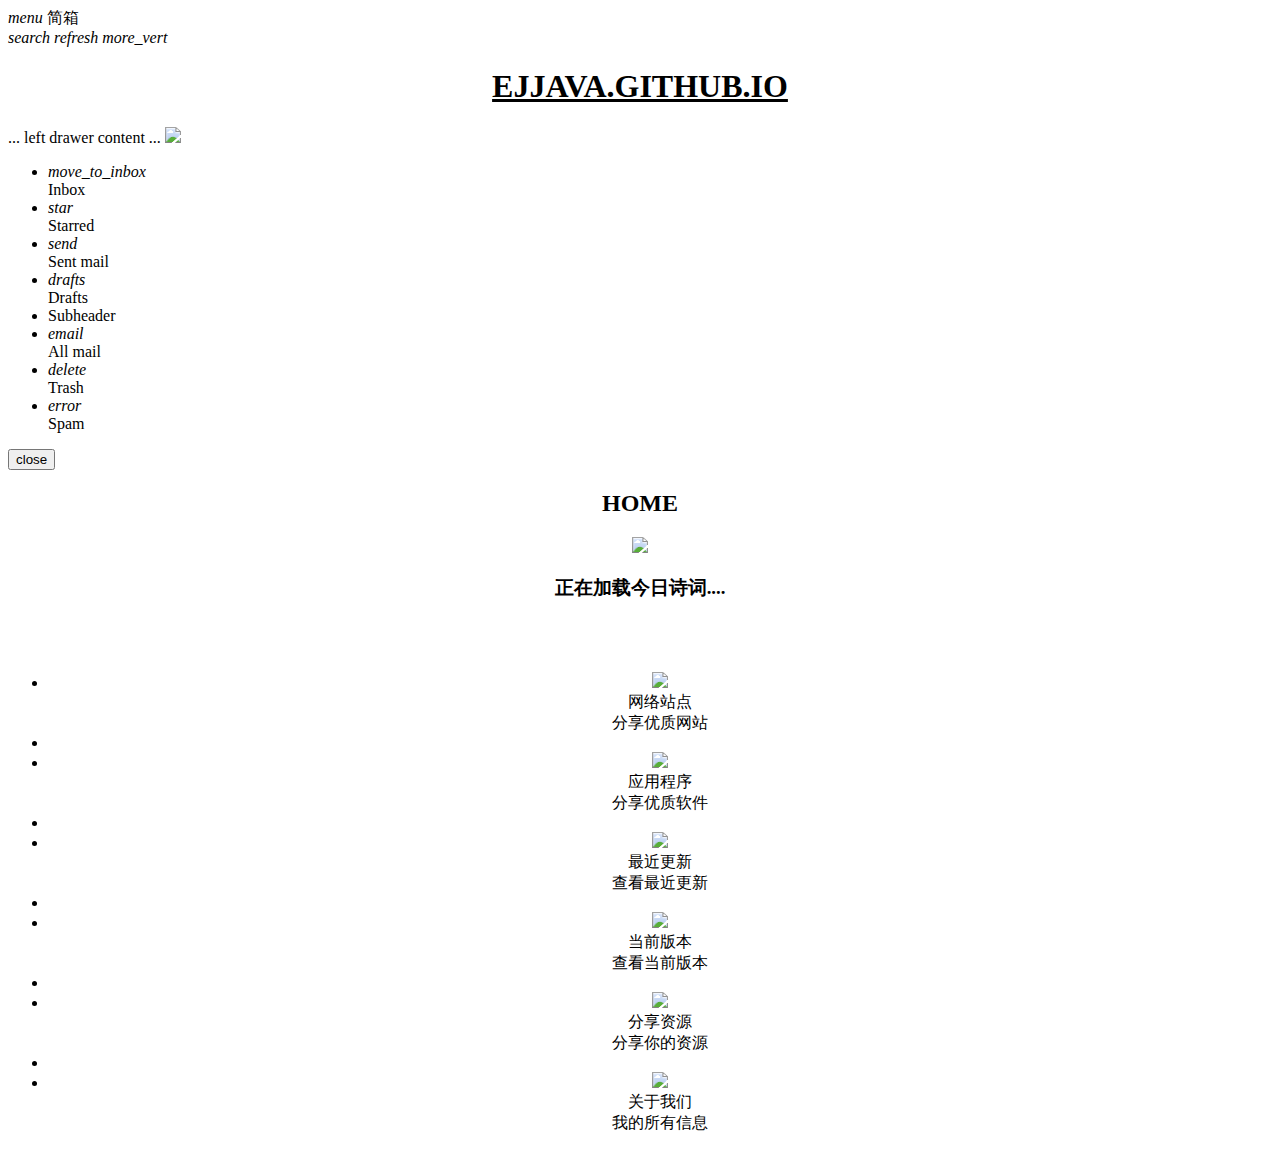
==== index.html @ 8ce09cd3 "2023-07-15 12:49:46" ====
<!doctype html>
<html lang="zh-cmn-Hans">

<head>
    <meta charset="utf-8">
    <meta name="viewport" content="width=device-width, initial-scale=1, maximum-scale=1, shrink-to-fit=no" />
    <meta name="renderer" content="webkit" />
    <meta name="force-rendering" content="webkit" />
    <meta http-equiv="X-UA-Compatible" content="IE=edge,chrome=1" />
    <script src="js/home.js"></script>
    <!-- MDUI CSS -->
    <link rel="stylesheet" href="css/home.css" />
    <link rel="stylesheet" href="https://unpkg.com/mdui@1.0.2/dist/css/mdui.min.css" />
    <title>Hello, world!</title>
</head>

<body>

    <div class="mdui-appbar mdui-shadow-0">
        <div class="mdui-toolbar">
            <a href="javascript:;" class="mdui-btn mdui-btn-icon" mdui-drawer="{target: '#left-drawer'}">
                <i class="mdui-icon material-icons">menu</i>
            </a>
            <a href="javascript:;" class="mdui-typo-title">简箱</a>
            <div class="mdui-toolbar-spacer"></div>
            <a href="javascript:;" class="mdui-btn mdui-btn-icon">
                <i class="mdui-icon material-icons">search</i>
            </a>
            <a href="javascript:;" class="mdui-btn mdui-btn-icon">
                <i class="mdui-icon material-icons">refresh</i>
            </a>
            <a href="javascript:mdui.alert('QQ<br>914933408','联系');" class="mdui-btn mdui-btn-icon">
            
                <i class="mdui-icon material-icons">more_vert</i>
            </a>
        </div>
    </div>
    <h1 style="text-decoration: underline"><a href="https://ejjava.github.io" rel="home">EJJAVA.GITHUB.IO</a></h1>

    <div class="mdui-drawer" id="left-drawer">
        ... left drawer content ...
        <img class="mdui-img-fluid" src="https://s1.ax1x.com/2023/07/15/pC58Cq0.png" />
        <ul class="mdui-list">
            <li class="mdui-list-item mdui-ripple">
                <i class="mdui-list-item-icon mdui-icon material-icons">move_to_inbox</i>
                <div class="mdui-list-item-content">Inbox</div>
            </li>
            <li class="mdui-list-item mdui-ripple">
                <i class="mdui-list-item-icon mdui-icon material-icons">star</i>
                <div class="mdui-list-item-content">Starred</div>
            </li>
            <li class="mdui-list-item mdui-ripple">
                <i class="mdui-list-item-icon mdui-icon material-icons">send</i>
                <div class="mdui-list-item-content">Sent mail</div>
            </li>
            <li class="mdui-list-item mdui-ripple">
                <i class="mdui-list-item-icon mdui-icon material-icons">drafts</i>
                <div class="mdui-list-item-content">Drafts</div>
            </li>
            <li class="mdui-subheader">Subheader</li>
            <li class="mdui-list-item mdui-ripple">
                <i class="mdui-list-item-icon mdui-icon material-icons">email</i>
                <div class="mdui-list-item-content">All mail</div>
            </li>
            <li class="mdui-list-item mdui-ripple">
                <i class="mdui-list-item-icon mdui-icon material-icons">delete</i>
                <div class="mdui-list-item-content">Trash</div>
            </li>
            <li class="mdui-list-item mdui-ripple">
                <i class="mdui-list-item-icon mdui-icon material-icons">error</i>
                <div class="mdui-list-item-content">Spam</div>
            </li>
        </ul>
        <button class="mdui-btn" mdui-drawer-close>close</button>
    </div>


    <div id="content" style="background-color:#ffffff;height:100%;width:100%;float:left;">
        <div class="mdui-container">
            <div class="mdui-card mdui-hoverable">
                <div class="mdui-card-media">

                </div>


            </div>
        </div>


        <div class="mdui-container mdui-shadow-0]">
            <div class="mdui-card mdui-hoverable">
                <div class="mdui-card-media">
                </div>
                <h2 href="#">HOME</h2>
                <img class="mdui-img-fluid" src="https://s1.ax1x.com/2023/07/15/pC58Cq0.png" />
                <h3 id="jinrishici-sentence">正在加载今日诗词....</h3>
                <script src="https://sdk.jinrishici.com/v2/browser/jinrishici.js" charset="utf-8"></script>
            </div>
        </div>

        <br>

        <div class="mdui-container">
            <div class="mdui-card mdui-hoverable mdui-shadow-1">
                <div class="mdui-card-media">
                </div>
                <div class="mdui-ripple">
                    <img class="mdui-img-fluid" data-src="holder.js/100px250" />
                    <ul class="mdui-list">
                        <li class="mdui-list-item mdui-ripple ">
                            <div class="mdui-list-item-avatar mdui-color-blue-50">
                                <img class="mdui-img-circle" src="https://s1.ax1x.com/2023/07/15/pC5GE0P.png"/>
                            </div>
                            <div class="mdui-list-item-content">
                                <div class="mdui-list-item-title">网络站点</div>
                                <div class="mdui-list-item-text mdui-list-item-one-line">
                                    <span class="mdui-text-color-theme-text">分享优质网站</span>
                                </div>
                            </div>
                        </li>
                        <li class="mdui-divider-inset mdui-m-y-0"></li>
                        <li class="mdui-list-item mdui-ripple">
                            <div class="mdui-list-item-avatar mdui-color-blue-50">
                                <img src="https://s1.ax1x.com/2023/07/15/pC5GYkT.png" />
                            </div>
                            <div class="mdui-list-item-content">
                                <div class="mdui-list-item-title">应用程序</div>
                                <div class="mdui-list-item-text mdui-list-item-one-line">
                                    <span class="mdui-text-color-theme-text">分享优质软件</span>
                                </div>
                            </div>
                        </li>
                        <li class="mdui-divider-inset mdui-m-y-0"></li>
                        <li class="mdui-list-item mdui-ripple">
                            <div class="mdui-list-item-avatar mdui-color-blue-50">
                                <img src="https://s1.ax1x.com/2023/07/15/pC5Gs76.png" />
                            </div>
                            <div class="mdui-list-item-content">
                                <div class="mdui-list-item-title">最近更新</div>
                                <div class="mdui-list-item-text mdui-list-item-one-line">
                                    <span class="mdui-text-color-theme-text">查看最近更新</span>
                                </div>
                            </div>
                        </li>
                        <li class="mdui-divider-inset mdui-m-y-0"></li>
                        <li class="mdui-list-item mdui-ripple">
                            <div class="mdui-list-item-avatar mdui-color-blue-50">
                                <img src="https://s1.ax1x.com/2023/07/15/pC5GDn1.png" />
                            </div>
                            <div class="mdui-list-item-content">
                                <div class="mdui-list-item-title">当前版本</div>
                                <div class="mdui-list-item-text mdui-list-item-one-line">
                                    <span class="mdui-text-color-theme-text">查看当前版本</span>
                                </div>
                            </div>
                        </li>
                        <li class="mdui-divider-inset mdui-m-y-0"></li>
                        <li class="mdui-list-item mdui-ripple">
                            <div class="mdui-list-item-avatar mdui-color-blue-50">
                                <img src="https://s1.ax1x.com/2023/07/15/pC5Gd1J.png" />
                            </div>
                            <div class="mdui-list-item-content">
                                <div class="mdui-list-item-title">分享资源</div>
                                <div class="mdui-list-item-text mdui-list-item-one-line">
                                    <span class="mdui-text-color-theme-text">分享你的资源</span>
                                </div>
                            </div>
                        </li>
                        <li class="mdui-divider-inset mdui-m-y-0"></li>
                        <li class="mdui-list-item mdui-ripple">
                            <div class="mdui-list-item-avatar mdui-color-blue-50">
                                <img src="https://s1.ax1x.com/2023/07/15/pC58jw6.png" />
                            </div>
                            <div class="mdui-list-item-content">
                                <div class="mdui-list-item-title">关于我们</div>
                                <div class="mdui-list-item-text mdui-list-item-one-line">
                                    <span class="mdui-text-color-theme-text">我的所有信息</span>
                                </div>
                            </div>
                        </li>
                    </ul>
                </div>
            </div>
        </div>








        <!-- MDUI JavaScript -->
        <script src="js/home.js"></script>
        <script src="https://unpkg.com/mdui@1.0.2/dist/js/mdui.min.js"></script>
</body>

</html>
---- css/home.css ----
#main{
  max-width:385px;
  margin: 0 auto; 
}
.fancy {
  max-width: 1000px;
  margin: 20px auto;
  padding: 10px;
  border-width: 10px;
}

.demo{
           margin-top: 100px;}
       .demo1{position: fixed;
           top: 0px; left:0px; bottom:0px; width:100%; height: 80px;background-color: #ffffff;z-index:999;}
        .demo2{ position:fixed; left:0px; bottom:0px;  width:100%; height: 55px; background-color: #ffffff; z-index:999;
          
         text-align:center 
          
          }
        
        #to{
  text-align:center


  
  }

a:link   
{   
    color:#000;   
    text-decoration:none;}   
a:visited   
{   
    color:#000;   
    text-decoration:none;}   
a:hover   
{   
    color:#000;   
    text-decoration:underline;}   
a:active   
{   
    color:#000;   
    text-decoration:underline;}   
  
    .zoomImage{
    width:100%;
    height:0;
    padding-bottom: 100%;
    overflow:hidden;
    background-position: center center;
    background-repeat: no-repeat;
    -webkit-background-size:cover;
    -moz-background-size:cover;
    background-size:cover;
}

 #content{
  text-align:center


  
  }
 #wp{
  text-align:center


  
  }
  
  h1{
  
  text-align: center;
  
  
  }
  
  dropdown-menu{
  
  
  text-align: center;
  
  }
  
  #myInput{
  
  }
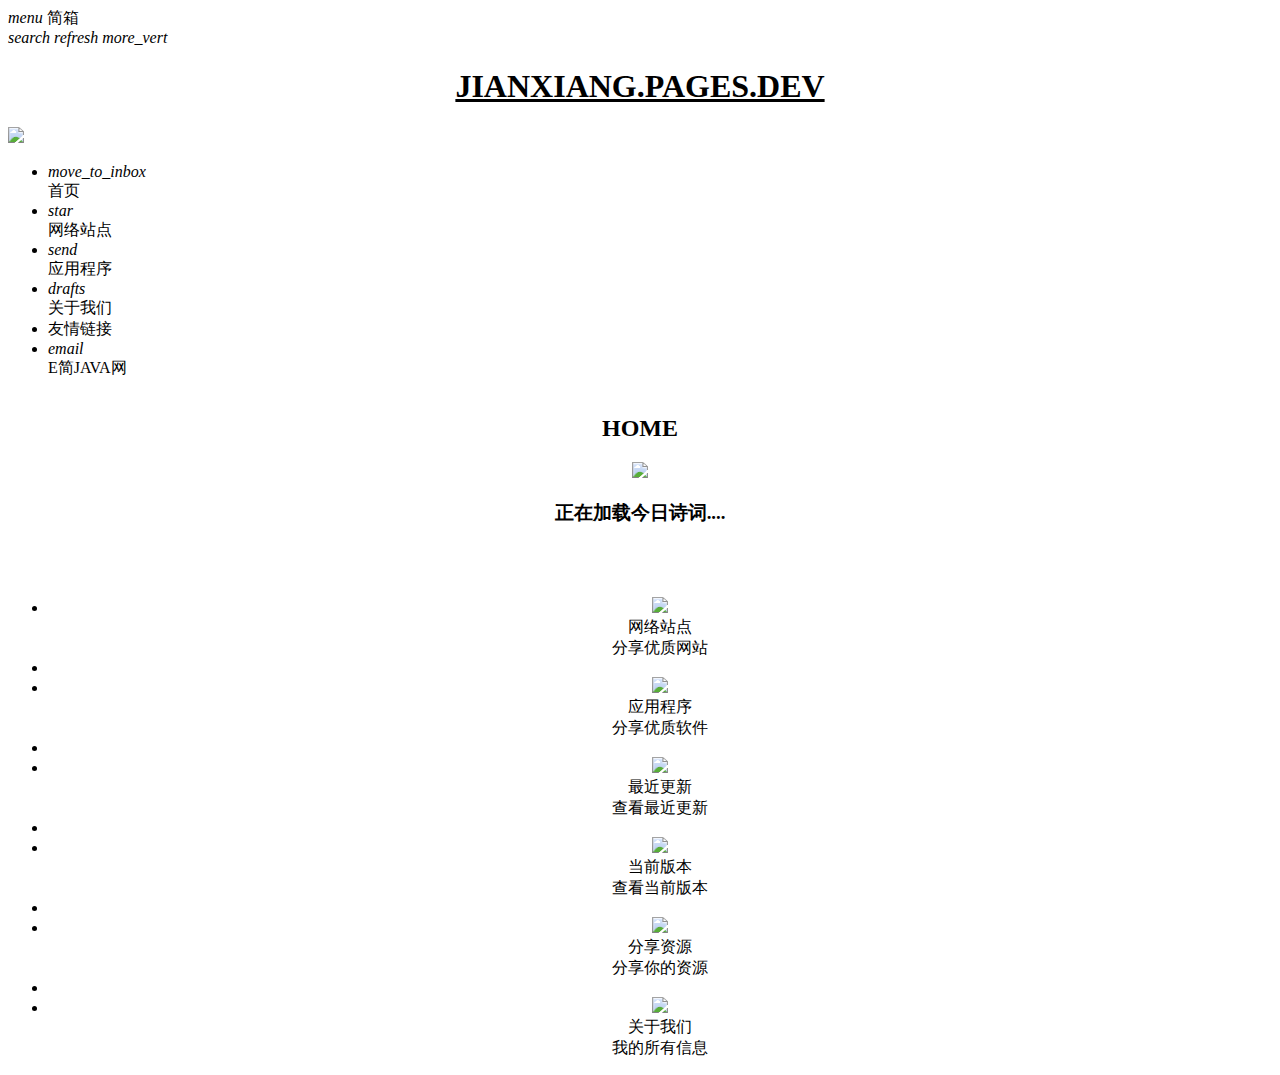
==== commit d5389c22: "2023-07-15 14:06:10" ====
--- a/index.html
+++ b/index.html
@@ -11,7 +11,10 @@
     <!-- MDUI CSS -->
     <link rel="stylesheet" href="css/home.css" />
     <link rel="stylesheet" href="https://unpkg.com/mdui@1.0.2/dist/css/mdui.min.css" />
-    <title>Hello, world!</title>
+    <title>简箱 - 资源网页收藏与分享</title>
+    <link rel="shortcut icon" href="favicon.ico">
+    <meta name="Description" content="简箱，一个网页与资源的分享站，致力于收集好网页与资源。" />
+    <meta name="Keywords" content="资源,工具,网页,简箱,分享" />
 </head>
 
 <body>
@@ -23,55 +26,48 @@
             </a>
             <a href="javascript:;" class="mdui-typo-title">简箱</a>
             <div class="mdui-toolbar-spacer"></div>
-            <a href="javascript:;" class="mdui-btn mdui-btn-icon">
+            <a href="javascript:mdui.alert('正在制作中<br>','提示');" class="mdui-btn mdui-btn-icon">
                 <i class="mdui-icon material-icons">search</i>
             </a>
-            <a href="javascript:;" class="mdui-btn mdui-btn-icon">
+            <a href="javascript:window.open('https://jianxiang.pages.dev/');" class="mdui-btn mdui-btn-icon">
                 <i class="mdui-icon material-icons">refresh</i>
             </a>
-            <a href="javascript:mdui.alert('QQ<br>914933408','联系');" class="mdui-btn mdui-btn-icon">
+            <a href="javascript:mdui.alert('QQ:914933408<br>版本:1.0.0.0','关于');" class="mdui-btn mdui-btn-icon">
             
                 <i class="mdui-icon material-icons">more_vert</i>
             </a>
         </div>
     </div>
-    <h1 style="text-decoration: underline"><a href="https://ejjava.github.io" rel="home">EJJAVA.GITHUB.IO</a></h1>
+    <h1 style="text-decoration: underline"><a href="https://ejjava.github.io" rel="home">JIANXIANG.PAGES.DEV</a></h1>
 
     <div class="mdui-drawer" id="left-drawer">
-        ... left drawer content ...
+        
         <img class="mdui-img-fluid" src="https://s1.ax1x.com/2023/07/15/pC58Cq0.png" />
         <ul class="mdui-list">
             <li class="mdui-list-item mdui-ripple">
                 <i class="mdui-list-item-icon mdui-icon material-icons">move_to_inbox</i>
-                <div class="mdui-list-item-content">Inbox</div>
+                <div onclick="window.open('https://jianxiang.pages.dev/')" class="mdui-list-item-content">首页</div>
             </li>
             <li class="mdui-list-item mdui-ripple">
                 <i class="mdui-list-item-icon mdui-icon material-icons">star</i>
-                <div class="mdui-list-item-content">Starred</div>
+                <div onclick="window.open('./web/web.html')" class="mdui-list-item-content">网络站点</div>
             </li>
             <li class="mdui-list-item mdui-ripple">
                 <i class="mdui-list-item-icon mdui-icon material-icons">send</i>
-                <div class="mdui-list-item-content">Sent mail</div>
+                <div onclick="window.open('./about.html')" class="mdui-list-item-content">应用程序</div>
             </li>
             <li class="mdui-list-item mdui-ripple">
                 <i class="mdui-list-item-icon mdui-icon material-icons">drafts</i>
-                <div class="mdui-list-item-content">Drafts</div>
+                <div onclick="window.open('./about.html')" class="mdui-list-item-content">关于我们</div>
             </li>
-            <li class="mdui-subheader">Subheader</li>
+            <li class="mdui-subheader">友情链接</li>
             <li class="mdui-list-item mdui-ripple">
                 <i class="mdui-list-item-icon mdui-icon material-icons">email</i>
-                <div class="mdui-list-item-content">All mail</div>
+                <div onclick="window.open('https://ejjava.github.io')" class="mdui-list-item-content">E简JAVA网</div>
             </li>
-            <li class="mdui-list-item mdui-ripple">
-                <i class="mdui-list-item-icon mdui-icon material-icons">delete</i>
-                <div class="mdui-list-item-content">Trash</div>
-            </li>
-            <li class="mdui-list-item mdui-ripple">
-                <i class="mdui-list-item-icon mdui-icon material-icons">error</i>
-                <div class="mdui-list-item-content">Spam</div>
-            </li>
+           
         </ul>
-        <button class="mdui-btn" mdui-drawer-close>close</button>
+      
     </div>
 
 
@@ -107,23 +103,27 @@
                 <div class="mdui-ripple">
                     <img class="mdui-img-fluid" data-src="holder.js/100px250" />
                     <ul class="mdui-list">
-                        <li class="mdui-list-item mdui-ripple ">
+                        <li class="mdui-list-item mdui-ripple">
                             <div class="mdui-list-item-avatar mdui-color-blue-50">
                                 <img class="mdui-img-circle" src="https://s1.ax1x.com/2023/07/15/pC5GE0P.png"/>
                             </div>
-                            <div class="mdui-list-item-content">
+                            <div onclick="window.open('./web/web.html')" class="mdui-list-item-content">
                                 <div class="mdui-list-item-title">网络站点</div>
                                 <div class="mdui-list-item-text mdui-list-item-one-line">
                                     <span class="mdui-text-color-theme-text">分享优质网站</span>
+                                
                                 </div>
+                                
                             </div>
+                            
                         </li>
+                        
                         <li class="mdui-divider-inset mdui-m-y-0"></li>
                         <li class="mdui-list-item mdui-ripple">
                             <div class="mdui-list-item-avatar mdui-color-blue-50">
                                 <img src="https://s1.ax1x.com/2023/07/15/pC5GYkT.png" />
                             </div>
-                            <div class="mdui-list-item-content">
+                            <div onclick="window.open('./about.html')" class="mdui-list-item-content">
                                 <div class="mdui-list-item-title">应用程序</div>
                                 <div class="mdui-list-item-text mdui-list-item-one-line">
                                     <span class="mdui-text-color-theme-text">分享优质软件</span>
@@ -135,7 +135,7 @@
                             <div class="mdui-list-item-avatar mdui-color-blue-50">
                                 <img src="https://s1.ax1x.com/2023/07/15/pC5Gs76.png" />
                             </div>
-                            <div class="mdui-list-item-content">
+                            <div onclick="window.open('./about.html')" class="mdui-list-item-content">
                                 <div class="mdui-list-item-title">最近更新</div>
                                 <div class="mdui-list-item-text mdui-list-item-one-line">
                                     <span class="mdui-text-color-theme-text">查看最近更新</span>
@@ -147,7 +147,7 @@
                             <div class="mdui-list-item-avatar mdui-color-blue-50">
                                 <img src="https://s1.ax1x.com/2023/07/15/pC5GDn1.png" />
                             </div>
-                            <div class="mdui-list-item-content">
+                            <div onclick="window.open('./about.html')" class="mdui-list-item-content">
                                 <div class="mdui-list-item-title">当前版本</div>
                                 <div class="mdui-list-item-text mdui-list-item-one-line">
                                     <span class="mdui-text-color-theme-text">查看当前版本</span>
@@ -159,7 +159,7 @@
                             <div class="mdui-list-item-avatar mdui-color-blue-50">
                                 <img src="https://s1.ax1x.com/2023/07/15/pC5Gd1J.png" />
                             </div>
-                            <div class="mdui-list-item-content">
+                            <div onclick="window.open('./about.html')" class="mdui-list-item-content">
                                 <div class="mdui-list-item-title">分享资源</div>
                                 <div class="mdui-list-item-text mdui-list-item-one-line">
                                     <span class="mdui-text-color-theme-text">分享你的资源</span>
@@ -171,7 +171,7 @@
                             <div class="mdui-list-item-avatar mdui-color-blue-50">
                                 <img src="https://s1.ax1x.com/2023/07/15/pC58jw6.png" />
                             </div>
-                            <div class="mdui-list-item-content">
+                            <div onclick="window.open('./about.html')" class="mdui-list-item-content">
                                 <div class="mdui-list-item-title">关于我们</div>
                                 <div class="mdui-list-item-text mdui-list-item-one-line">
                                     <span class="mdui-text-color-theme-text">我的所有信息</span>
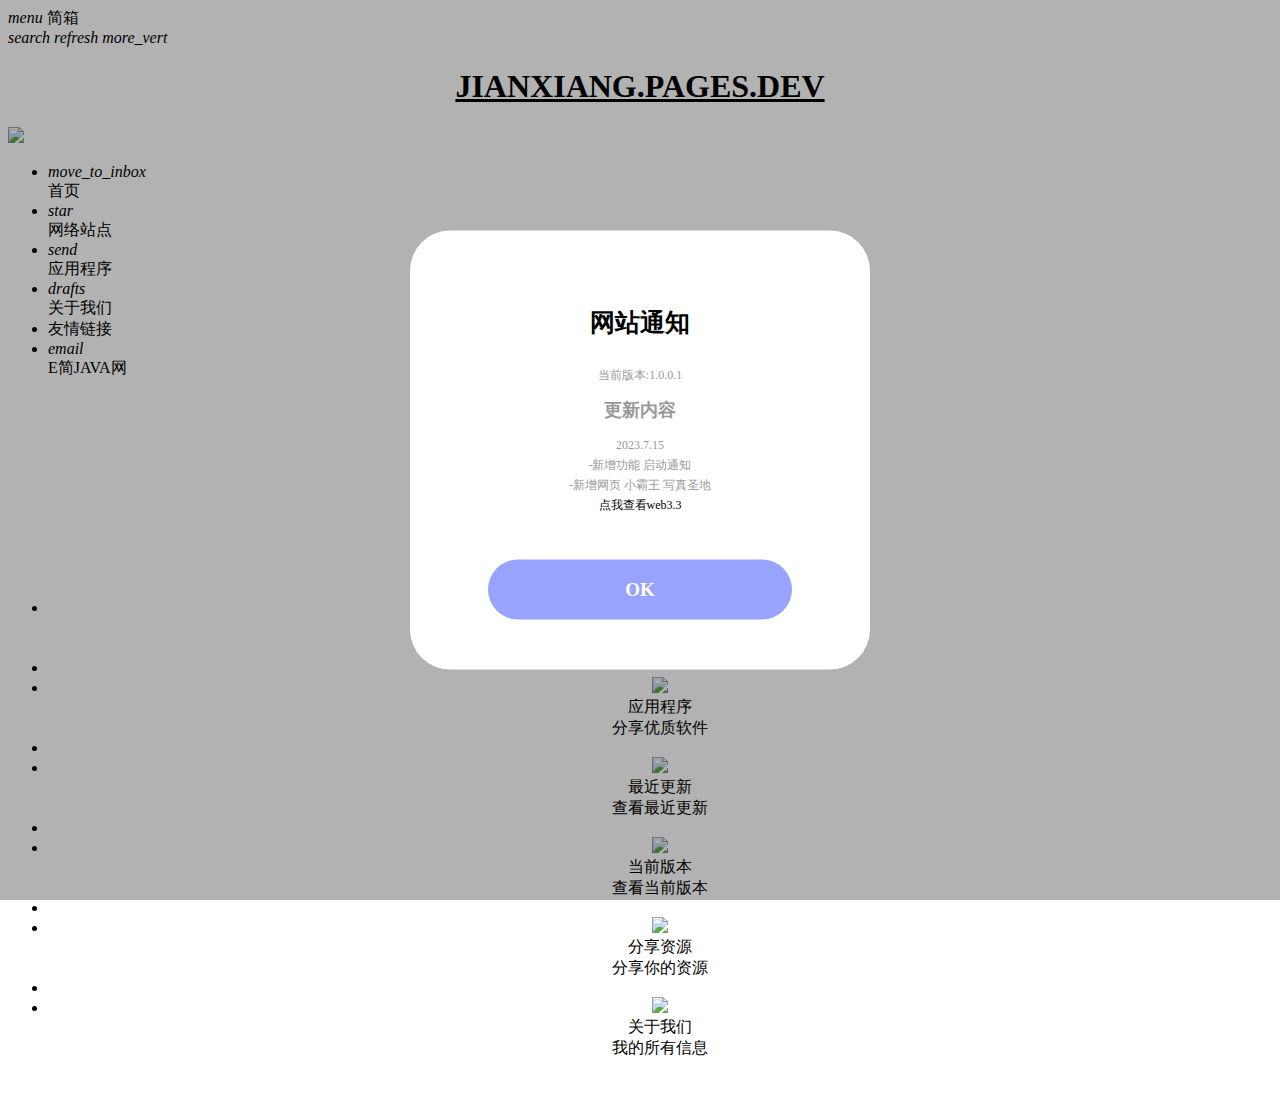
==== commit 98c547e0: "2023-07-15 18:26:26" ====
--- a/index.html
+++ b/index.html
@@ -187,7 +187,50 @@
 
 
 
-
+<div class="web_notice" style="
+    position: fixed;
+    top: 0;
+    left: 0;
+    width: 100%;
+    height: 100%;
+    background: rgba(0,0,0,0.3);
+    z-index: 99999;
+">
+<div style="
+    position: fixed;
+    top: 50%;
+    left: 50%;
+    width: 380px;
+    background: #FFF;
+    transform: translate(-50%, -50%);
+    border-radius: 40px;
+    padding: 50px 40px;
+">
+<h3 style="
+    font-weight: bold;
+    text-align: center;
+    font-size: 25px;
+">网站通知</h3>
+<div style="
+    font-size: 12px;
+    margin-top: 26px;
+    line-height: 20px;
+    color: #999;
+">当前版本:1.0.0.1<h2>更新内容</h2>2023.7.15<br>-新增功能 启动通知<br>-新增网页 小霸王 写真圣地<br><a href="./course.html">点我查看web3.3</a></div><a style="
+    display: block;
+    background: #98a3ff;
+    color: #FFF;
+    text-align: center;
+    font-weight: bold;
+    font-size: 19px;
+    line-height: 60px;
+    margin: 0 auto;
+    margin-top: 45px;
+    border-radius: 32px;
+    width: 80%;
+" onclick="javascript:document.querySelector('.web_notice').remove()">OK</ a>
+</div>
+</div>
 
 
         <!-- MDUI JavaScript -->
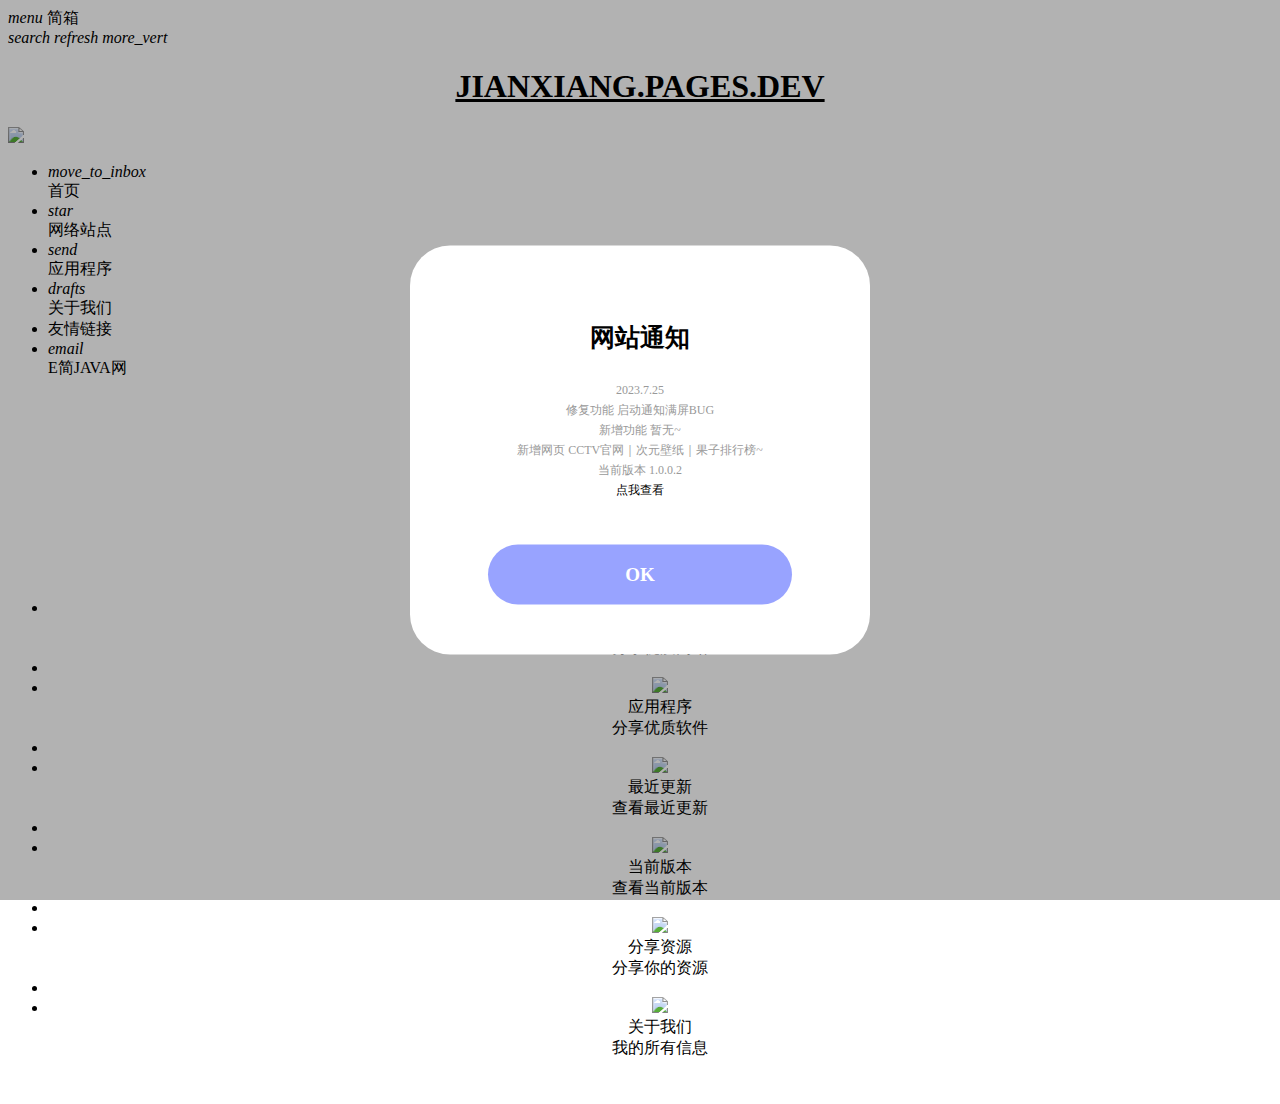
==== commit f2c0ad92: "2023-07-25 18:38:33" ====
--- a/index.html
+++ b/index.html
@@ -32,7 +32,7 @@
             <a href="javascript:window.open('https://jianxiang.pages.dev/');" class="mdui-btn mdui-btn-icon">
                 <i class="mdui-icon material-icons">refresh</i>
             </a>
-            <a href="javascript:mdui.alert('QQ:914933408<br>版本:1.0.0.0','关于');" class="mdui-btn mdui-btn-icon">
+            <a href="javascript:mdui.alert('QQ:914933408<br>版本:1.0.0.2','关于');" class="mdui-btn mdui-btn-icon">
             
                 <i class="mdui-icon material-icons">more_vert</i>
             </a>
@@ -182,7 +182,6 @@
                 </div>
             </div>
         </div>
-
 
 
 
@@ -216,7 +215,7 @@
     margin-top: 26px;
     line-height: 20px;
     color: #999;
-">当前版本:1.0.0.1<h2>更新内容</h2>2023.7.15<br>-新增功能 启动通知<br>-新增网页 小霸王 写真圣地<br><a href="./course.html">点我查看web3.3</a></div><a style="
+">2023.7.25<br>修复功能 启动通知满屏BUG<br>新增功能 暂无~<br>新增网页 CCTV官网｜次元壁纸｜果子排行榜~<br>当前版本 1.0.0.2<br><a href="./course.html">点我查看</a></div><a style="
     display: block;
     background: #98a3ff;
     color: #FFF;
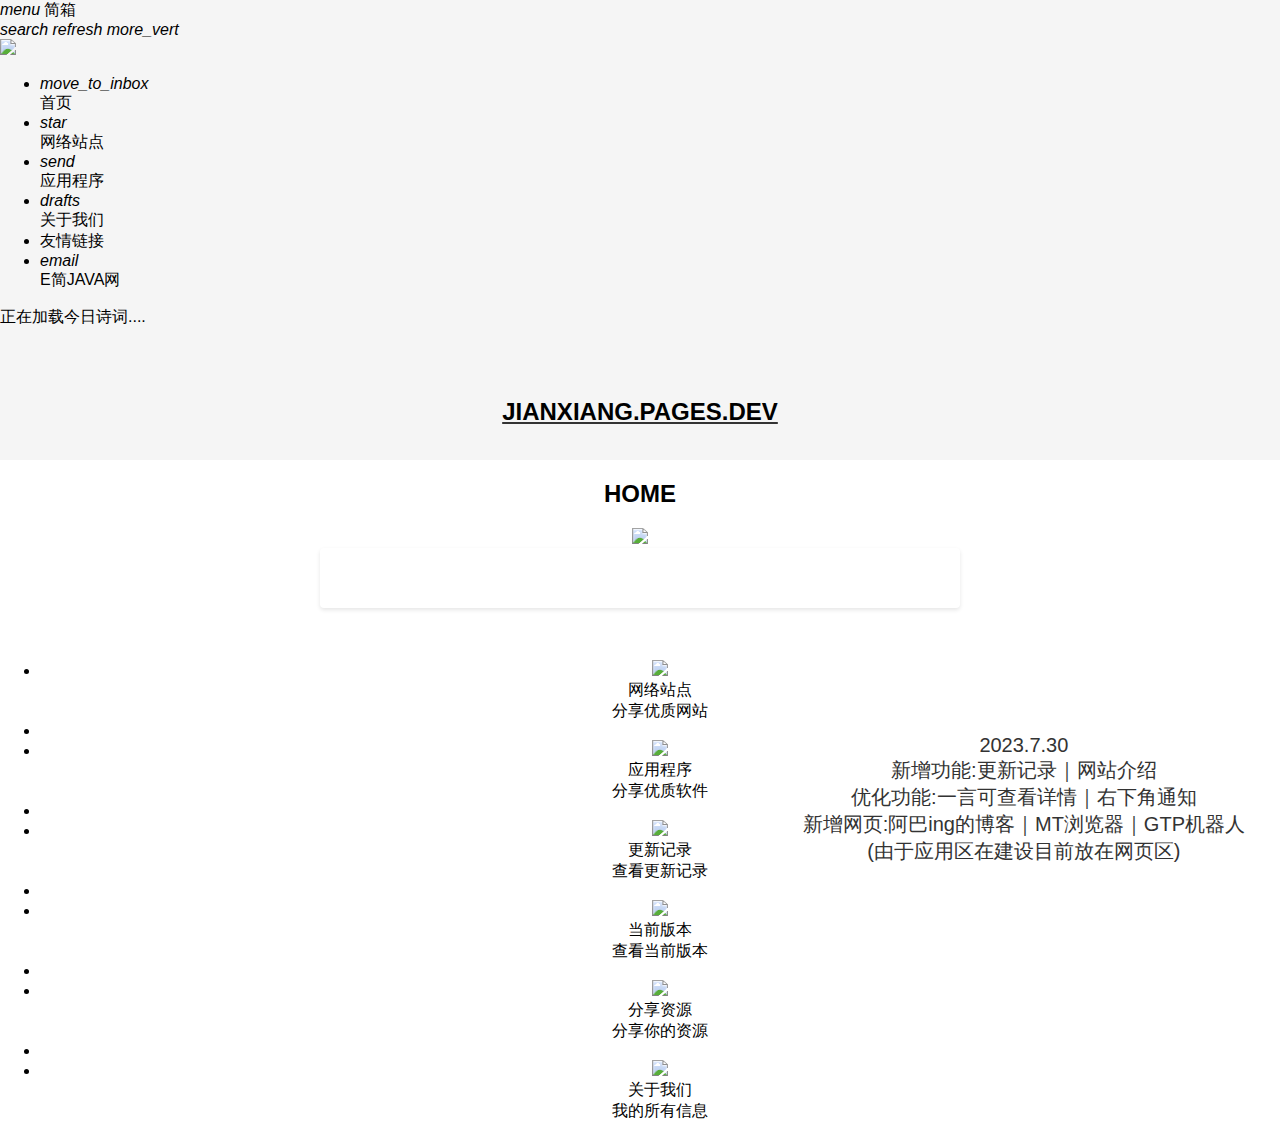
==== commit a09a7e9d: "2023-07-30 16:11:26" ====
--- a/index.html
+++ b/index.html
@@ -2,12 +2,15 @@
 <html lang="zh-cmn-Hans">
 
 <head>
+
     <meta charset="utf-8">
     <meta name="viewport" content="width=device-width, initial-scale=1, maximum-scale=1, shrink-to-fit=no" />
     <meta name="renderer" content="webkit" />
     <meta name="force-rendering" content="webkit" />
     <meta http-equiv="X-UA-Compatible" content="IE=edge,chrome=1" />
     <script src="js/home.js"></script>
+    <!-- 一言-->
+    <link rel="stylesheet" href="css/yiyan.css" />
     <!-- MDUI CSS -->
     <link rel="stylesheet" href="css/home.css" />
     <link rel="stylesheet" href="https://unpkg.com/mdui@1.0.2/dist/css/mdui.min.css" />
@@ -15,11 +18,38 @@
     <link rel="shortcut icon" href="favicon.ico">
     <meta name="Description" content="简箱，一个网页与资源的分享站，致力于收集好网页与资源。" />
     <meta name="Keywords" content="资源,工具,网页,简箱,分享" />
+      <style>
+    body {
+      margin: 0;
+      padding: 0;
+    }
+
+    #update-notification {
+      position: fixed;
+      bottom: 20px;
+      right: 20px;
+      background-color: #ffffff;
+      color: #333333;
+      padding: 15px;
+      border-radius: 10px;
+      font-size: 20px;
+      opacity: 0;
+      transition: transform 0.3s ease, opacity 0.3s ease;
+      transform: translateX(100%);
+      z-index: 9999;
+    }
+
+    @media only screen and (max-width: 600px) {
+      #update-notification {
+        font-size: 16px;
+      }
+    }
+  </style>
 </head>
 
 <body>
 
-    <div class="mdui-appbar mdui-shadow-0">
+    <div class="mdui-appbar mdui-shadow-0 mdui-appbar-scroll-hide mdui-appbar-fixed">
         <div class="mdui-toolbar">
             <a href="javascript:;" class="mdui-btn mdui-btn-icon" mdui-drawer="{target: '#left-drawer'}">
                 <i class="mdui-icon material-icons">menu</i>
@@ -32,17 +62,18 @@
             <a href="javascript:window.open('https://jianxiang.pages.dev/');" class="mdui-btn mdui-btn-icon">
                 <i class="mdui-icon material-icons">refresh</i>
             </a>
-            <a href="javascript:mdui.alert('QQ:914933408<br>版本:1.0.0.2','关于');" class="mdui-btn mdui-btn-icon">
+            <a href="javascript:mdui.alert('QQ:914933408<br>版本:1.0.0.3','关于');" class="mdui-btn mdui-btn-icon">
             
                 <i class="mdui-icon material-icons">more_vert</i>
             </a>
         </div>
     </div>
-    <h1 style="text-decoration: underline"><a href="https://ejjava.github.io" rel="home">JIANXIANG.PAGES.DEV</a></h1>
+    
+    
 
     <div class="mdui-drawer" id="left-drawer">
         
-        <img class="mdui-img-fluid" src="https://s1.ax1x.com/2023/07/15/pC58Cq0.png" />
+        <img class="mdui-img-fluid" src="https://api.zxki.cn/api/ipqm" />
         <ul class="mdui-list">
             <li class="mdui-list-item mdui-ripple">
                 <i class="mdui-list-item-icon mdui-icon material-icons">move_to_inbox</i>
@@ -67,10 +98,14 @@
             </li>
            
         </ul>
-      
-    </div>
-
-
+          <p id="jinrishici-sentence">正在加载今日诗词....</p>
+                <script src="https://sdk.jinrishici.com/v2/browser/jinrishici.js" charset="utf-8"></script>
+                
+                
+    </div>
+    <br><br><br>
+    <h1 style="text-decoration: underline"><a href="https://ejjava.github.io" rel="home">JIANXIANG.PAGES.DEV</a></h1>
+<br>
     <div id="content" style="background-color:#ffffff;height:100%;width:100%;float:left;">
         <div class="mdui-container">
             <div class="mdui-card mdui-hoverable">
@@ -89,9 +124,21 @@
                 </div>
                 <h2 href="#">HOME</h2>
                 <img class="mdui-img-fluid" src="https://s1.ax1x.com/2023/07/15/pC58Cq0.png" />
-                <h3 id="jinrishici-sentence">正在加载今日诗词....</h3>
-                <script src="https://sdk.jinrishici.com/v2/browser/jinrishici.js" charset="utf-8"></script>
-            </div>
+              <div class="container">
+       
+        <p class="quote" id="quote"></p>
+    </div>
+
+    <div class="modal-overlay" id="modalOverlay">
+        <div class="modal">
+            <p class="quote-modal" id="quoteModal"></p>
+            <p class="author-modal" id="authorModal"></p>
+            <button class="close-btn" id="closeBtn">关闭</button>
+        </div>
+    </div>
+
+    <script src="https://sdk.jinrishici.com/v2/browser/jinrishici.js"></script>
+    
         </div>
 
         <br>
@@ -135,10 +182,10 @@
                             <div class="mdui-list-item-avatar mdui-color-blue-50">
                                 <img src="https://s1.ax1x.com/2023/07/15/pC5Gs76.png" />
                             </div>
-                            <div onclick="window.open('./about.html')" class="mdui-list-item-content">
-                                <div class="mdui-list-item-title">最近更新</div>
-                                <div class="mdui-list-item-text mdui-list-item-one-line">
-                                    <span class="mdui-text-color-theme-text">查看最近更新</span>
+                            <div onclick="window.open('./updaterecord.html')" class="mdui-list-item-content">
+                                <div class="mdui-list-item-title">更新记录</div>
+                                <div class="mdui-list-item-text mdui-list-item-one-line">
+                                    <span class="mdui-text-color-theme-text">查看更新记录</span>
                                 </div>
                             </div>
                         </li>
@@ -171,7 +218,7 @@
                             <div class="mdui-list-item-avatar mdui-color-blue-50">
                                 <img src="https://s1.ax1x.com/2023/07/15/pC58jw6.png" />
                             </div>
-                            <div onclick="window.open('./about.html')" class="mdui-list-item-content">
+                            <div onclick="window.open('./introduction.html')" class="mdui-list-item-content">
                                 <div class="mdui-list-item-title">关于我们</div>
                                 <div class="mdui-list-item-text mdui-list-item-one-line">
                                     <span class="mdui-text-color-theme-text">我的所有信息</span>
@@ -182,56 +229,37 @@
                 </div>
             </div>
         </div>
-
-
-
-
-<div class="web_notice" style="
-    position: fixed;
-    top: 0;
-    left: 0;
-    width: 100%;
-    height: 100%;
-    background: rgba(0,0,0,0.3);
-    z-index: 99999;
-">
-<div style="
-    position: fixed;
-    top: 50%;
-    left: 50%;
-    width: 380px;
-    background: #FFF;
-    transform: translate(-50%, -50%);
-    border-radius: 40px;
-    padding: 50px 40px;
-">
-<h3 style="
-    font-weight: bold;
-    text-align: center;
-    font-size: 25px;
-">网站通知</h3>
-<div style="
-    font-size: 12px;
-    margin-top: 26px;
-    line-height: 20px;
-    color: #999;
-">2023.7.25<br>修复功能 启动通知满屏BUG<br>新增功能 暂无~<br>新增网页 CCTV官网｜次元壁纸｜果子排行榜~<br>当前版本 1.0.0.2<br><a href="./course.html">点我查看</a></div><a style="
-    display: block;
-    background: #98a3ff;
-    color: #FFF;
-    text-align: center;
-    font-weight: bold;
-    font-size: 19px;
-    line-height: 60px;
-    margin: 0 auto;
-    margin-top: 45px;
-    border-radius: 32px;
-    width: 80%;
-" onclick="javascript:document.querySelector('.web_notice').remove()">OK</ a>
-</div>
-</div>
-
-
+ <div id="update-notification" class="mdui-card mdui-shadow-5">
+    <div class="mdui-card-content">
+ 2023.7.30<br>  新增功能:更新记录｜网站介绍<br>优化功能:一言可查看详情｜右下角通知<br>新增网页:阿巴ing的博客｜MT浏览器｜GTP机器人<br>(由于应用区在建设目前放在网页区)
+    </div>
+  </div>
+
+
+  <script>
+    window.addEventListener('load', function() {
+      var updateNotification = document.getElementById('update-notification');
+
+      // 模拟每次启动都有更新
+      var hasUpdate = true;
+
+      if (hasUpdate) {
+        updateNotification.style.transform = 'translateX(0)';
+        updateNotification.style.opacity = '1';
+        setTimeout(function() {
+          updateNotification.style.transform = 'translateX(100%)';
+          updateNotification.style.opacity = '0';
+        }, 3000); // 过3秒后自动隐藏
+      }
+
+      updateNotification.addEventListener('click', function() {
+        // 处理更新逻辑
+        alert('Updating...');
+      });
+    });
+  </script>
+<!-- 一言 -->
+<script src="js/yiyan.js"></script>
         <!-- MDUI JavaScript -->
         <script src="js/home.js"></script>
         <script src="https://unpkg.com/mdui@1.0.2/dist/js/mdui.min.js"></script>
--- a/css/yiyan.css
+++ b/css/yiyan.css
@@ -0,0 +1,81 @@
+body {
+            font-family: Arial, sans-serif;
+            padding: 20px;
+            background-color: #f5f5f5;
+        }
+
+        .container {
+            max-width: 600px;
+            margin: 0 auto;
+            background-color: #fff;
+            box-shadow: 0 2px 4px rgba(0, 0, 0, 0.1);
+            padding: 20px;
+            border-radius: 4px;
+            text-align: center;
+        }
+
+        h1 {
+            font-size: 24px;
+            color: #333;
+            margin-top: 0;
+        }
+
+        .quote {
+            font-size: 20px;
+            margin-bottom: 10px;
+            cursor: pointer;
+            text-decoration: none;
+            color: #007bff;
+        }
+
+        .refresh-btn {
+            padding: 10px 20px;
+            background-color: #007bff;
+            color: #fff;
+            border: none;
+            border-radius: 4px;
+            cursor: pointer;
+        }
+
+        .modal-overlay {
+            position: fixed;
+            top: 0;
+            left: 0;
+            right: 0;
+            bottom: 0;
+            background-color: rgba(0, 0, 0, 0.6);
+            display: flex;
+            align-items: center;
+            justify-content: center;
+            z-index: 999;
+            visibility: hidden;
+        }
+
+        .modal {
+            max-width: 400px;
+            background-color: #fff;
+            padding: 20px;
+            border-radius: 4px;
+            text-align: center;
+        }
+
+        .quote-modal {
+            font-size: 24px;
+            color: #333;
+            margin-bottom: 10px;
+        }
+
+        .author-modal {
+            font-size: 18px;
+            color: #666;
+            margin-bottom: 20px;
+        }
+
+        .close-btn {
+            padding: 10px 20px;
+            background-color: #007bff;
+            color: #fff;
+            border: none;
+            border-radius: 4px;
+            cursor: pointer;
+        }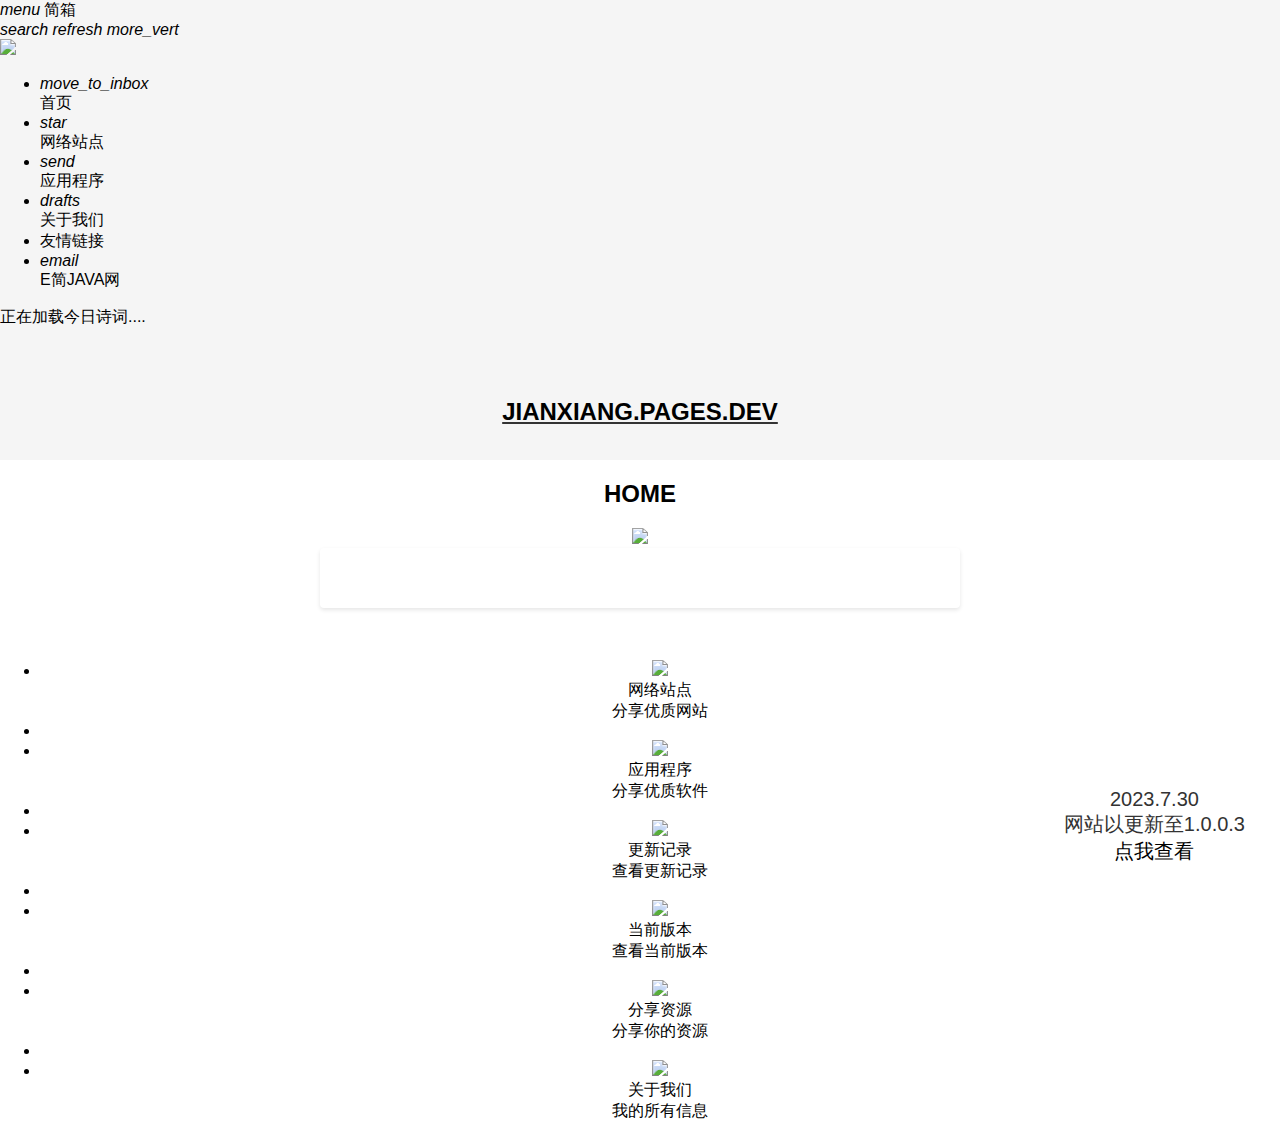
==== commit 9b23997e: "2023-07-30 16:29:31" ====
--- a/index.html
+++ b/index.html
@@ -231,7 +231,7 @@
         </div>
  <div id="update-notification" class="mdui-card mdui-shadow-5">
     <div class="mdui-card-content">
- 2023.7.30<br>  新增功能:更新记录｜网站介绍<br>优化功能:一言可查看详情｜右下角通知<br>新增网页:阿巴ing的博客｜MT浏览器｜GTP机器人<br>(由于应用区在建设目前放在网页区)
+ 2023.7.30<br>网站以更新至1.0.0.3<br><a href="updaterecord.html">点我查看</a>
     </div>
   </div>
 
@@ -252,10 +252,8 @@
         }, 3000); // 过3秒后自动隐藏
       }
 
-      updateNotification.addEventListener('click', function() {
-        // 处理更新逻辑
-        alert('Updating...');
-      });
+      
+     
     });
   </script>
 <!-- 一言 -->
